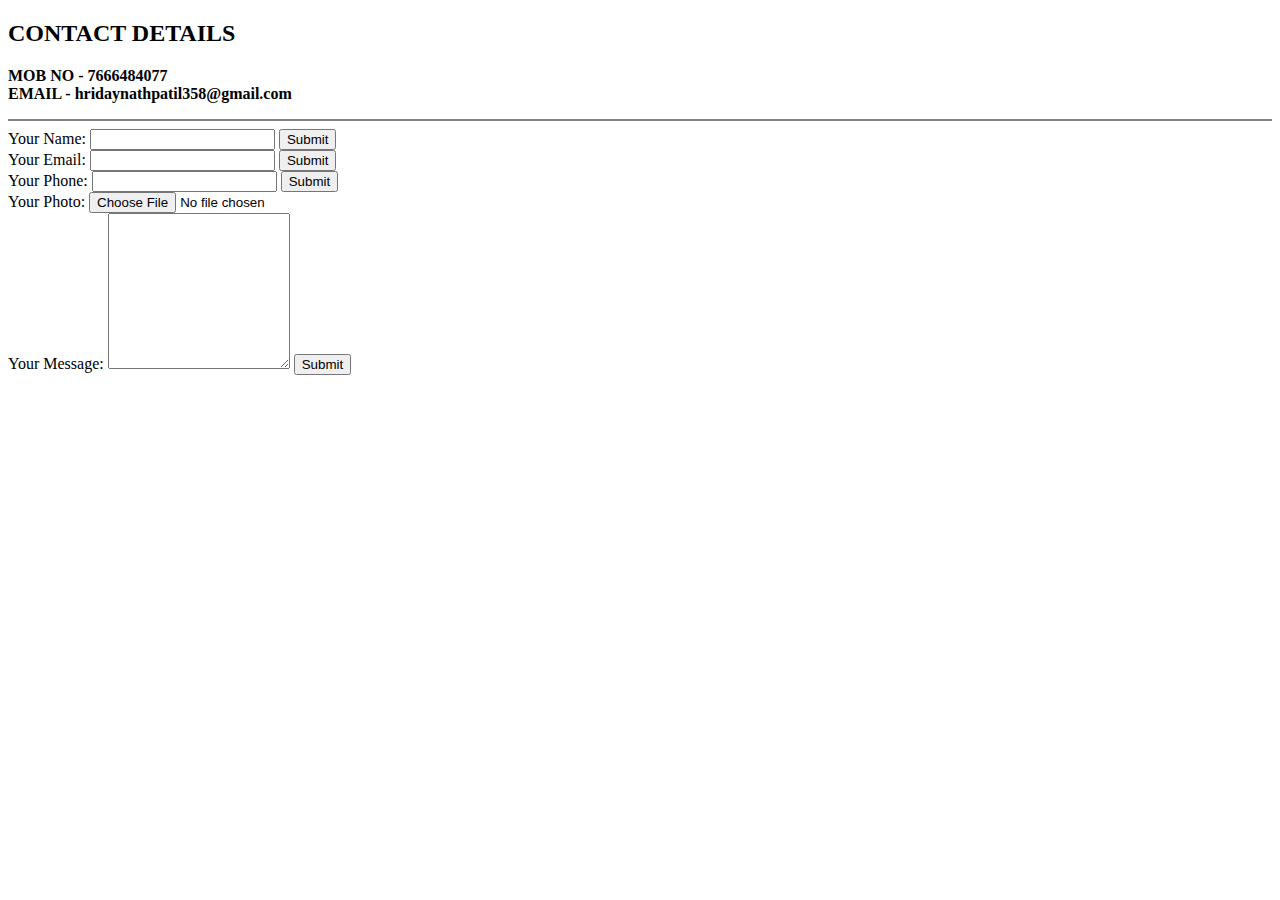
==== contact.html @ 94ce8a03 "Added initial cv website files" ====
<!DOCTYPE html>
<html lang="en">
<head>
    <meta charset="UTF-8">
    <meta http-equiv="X-UA-Compatible" content="IE=edge">
    <meta name="viewport" content="width=device-width, initial-scale=1.0">
    <title>Contact Details</title>
</head>
<body>
    <h2>CONTACT DETAILS</h2>
    <p> <strong>MOB NO - 7666484077</strong><br>
        <strong>EMAIL - hridaynathpatil358@gmail.com</strong>
    </p>

    <hr noshade>
    <form class="" action="mailto:hridaynathpatil358@gmail.com" method="post" enctype="text/plain">
        <label>Your Name:</label>
            <input type="text" name="" value="">
            <input type="submit" name=""><br>
            <label>Your Email:</label>
            <input type="text" name="" value="">
            <input type="submit" name=""><br>
            <label>Your Phone:</label>
            <input type="number">
            <input type="submit" name=""><br>
            <label>Your Photo:</label>
            <input type="file"><br>
            <label>Your Message:</label>
            <textarea name="name" id="" cols="20" rows="10"></textarea>
            <input type="submit" name=""><br>
    </form>
</body>
</html>
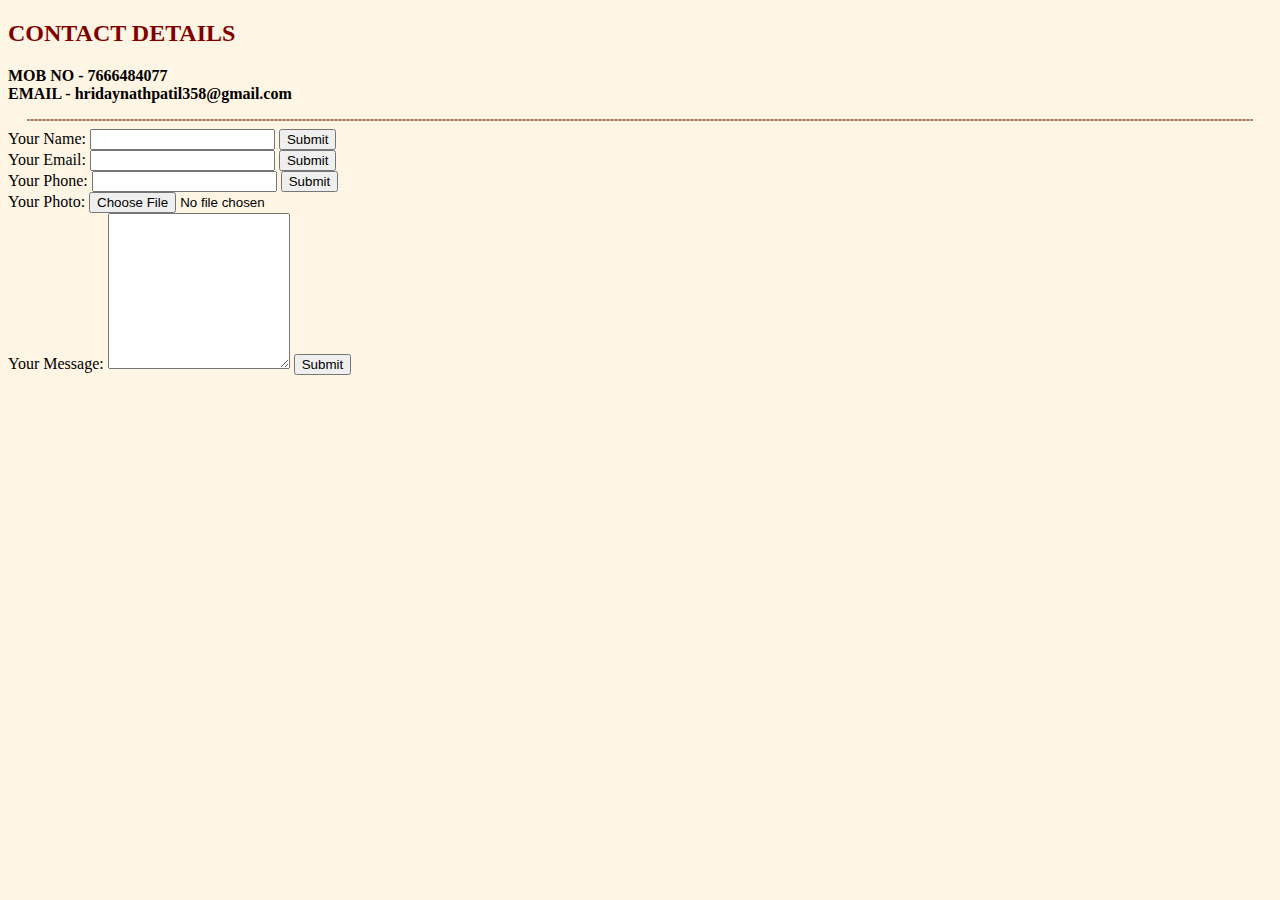
==== commit 55958d1a: "Update contact.html" ====
--- a/contact.html
+++ b/contact.html
@@ -5,6 +5,7 @@
     <meta http-equiv="X-UA-Compatible" content="IE=edge">
     <meta name="viewport" content="width=device-width, initial-scale=1.0">
     <title>Contact Details</title>
+    <link rel="stylesheet" href="styles.css">
 </head>
 <body>
     <h2>CONTACT DETAILS</h2>
@@ -30,4 +31,4 @@
             <input type="submit" name=""><br>
     </form>
 </body>
-</html>+</html>
--- a/styles.css
+++ b/styles.css
@@ -0,0 +1,28 @@
+
+body {
+    background-color: #FFF5E4;
+}
+
+hr {
+ 
+    background-color: #FF9966;
+    width: 97%;
+    border-style: none;
+    border-top: dotted;
+    border-width: 2px;
+    height: 0.1px;
+    
+}
+img {
+    height: 180px;
+}
+h1{
+    color: #330000;
+}
+h2{
+    color: #800000;
+}
+
+h3{
+    color: #800000;
+}
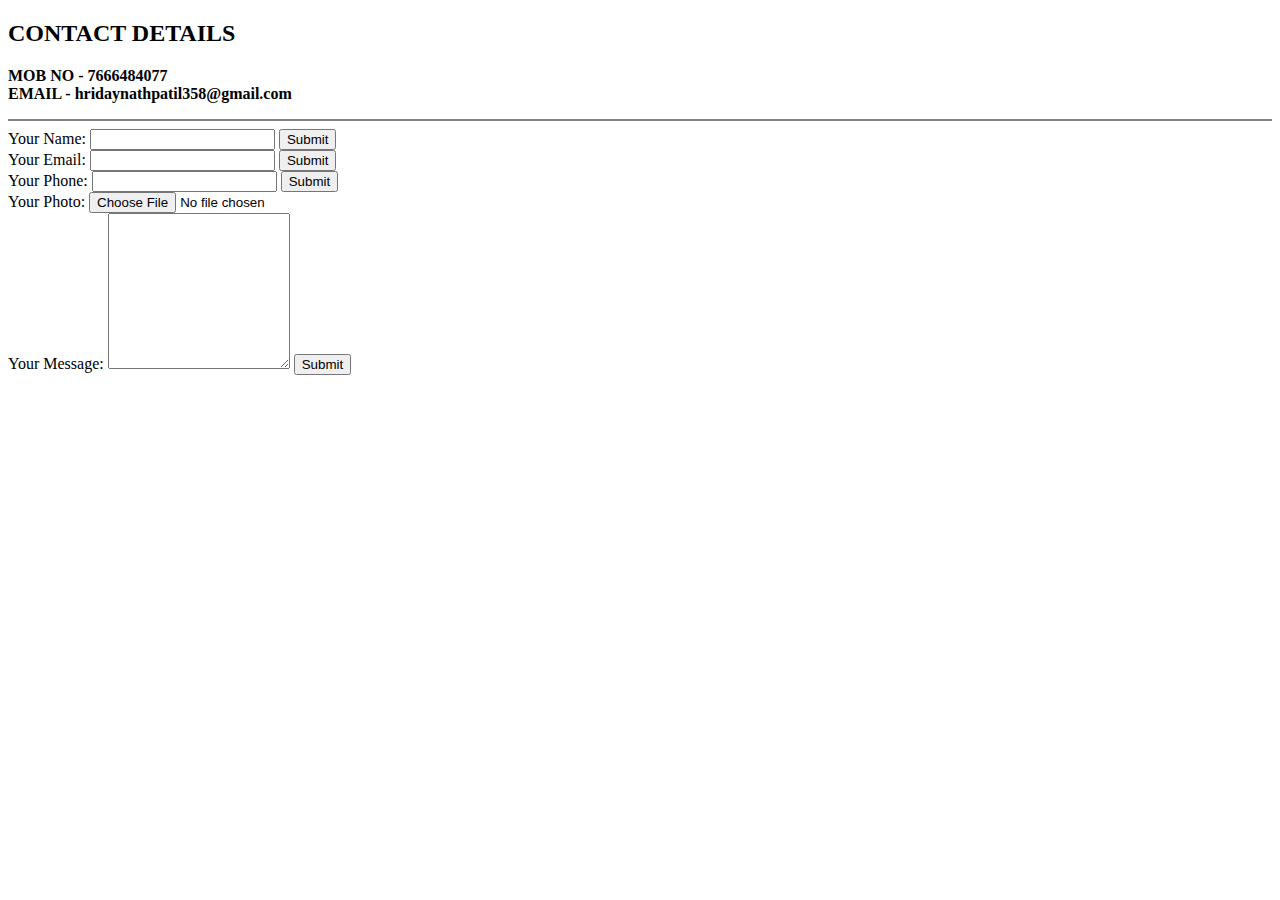
==== commit f2ace7d5: "Add files via upload" ====
--- a/contact.html
+++ b/contact.html
@@ -5,7 +5,7 @@
     <meta http-equiv="X-UA-Compatible" content="IE=edge">
     <meta name="viewport" content="width=device-width, initial-scale=1.0">
     <title>Contact Details</title>
-    <link rel="stylesheet" href="styles.css">
+    <link rel="stylesheet" href="CSS/styles.css">
 </head>
 <body>
     <h2>CONTACT DETAILS</h2>
@@ -14,7 +14,7 @@
     </p>
 
     <hr noshade>
-    <form class="" action="mailto:hridaynathpatil358@gmail.com" method="post" enctype="text/plain">
+    <form class="" action="mailto:hridaynath.patil2021@vitbhopal.ac.in" method="post" enctype="text/plain">
         <label>Your Name:</label>
             <input type="text" name="" value="">
             <input type="submit" name=""><br>
@@ -31,4 +31,4 @@
             <input type="submit" name=""><br>
     </form>
 </body>
-</html>
+</html>